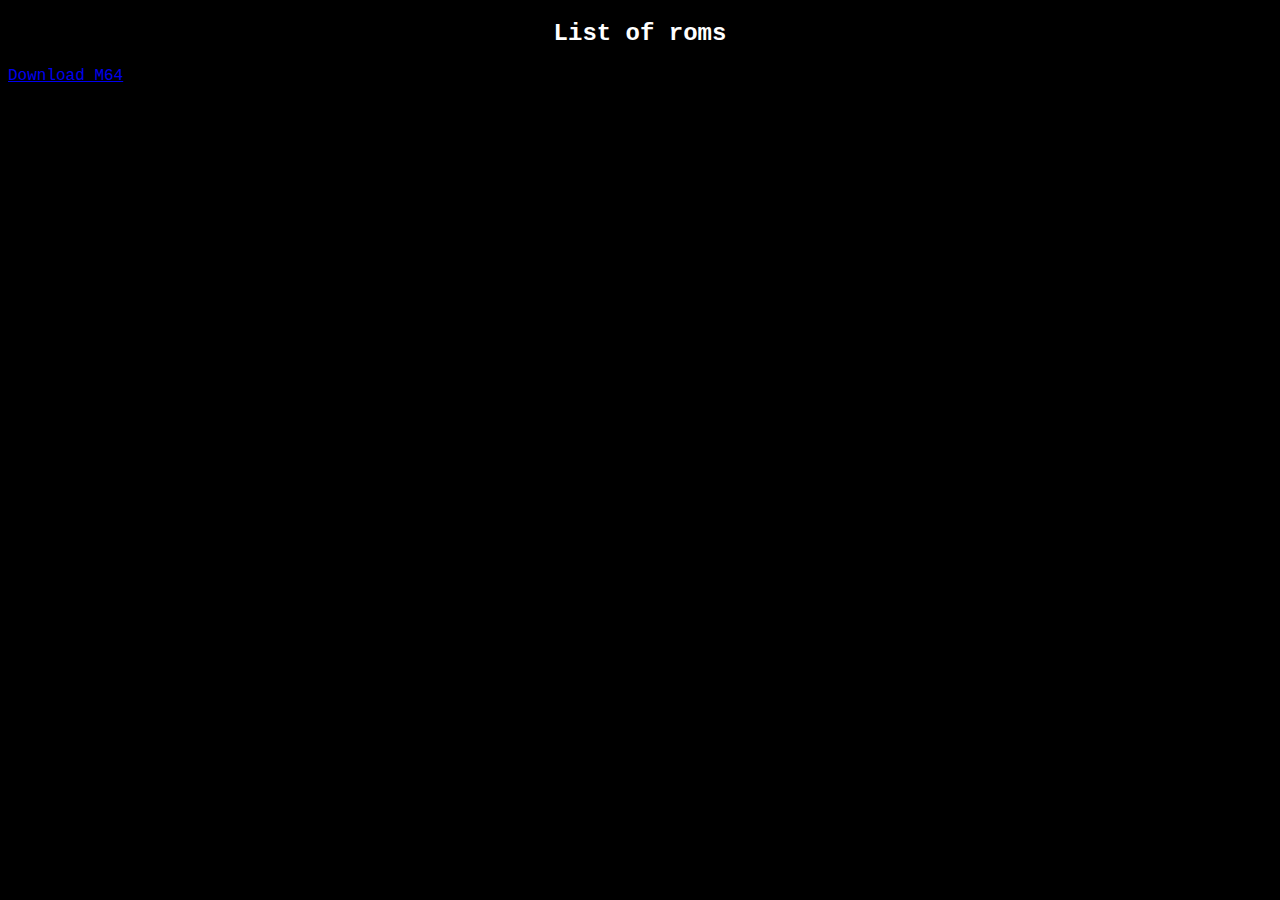
==== roms.html @ 84d80395 "Add files via upload" ====
<!doctype HTML>


<head>
    <title>Schoology</title>
    <style>
        body {
            background:black;
          color: white;
            font-family: 'Courier New';
        }
        
        h2 {
            text-align:center;
              
            
        }
        
        
        
    </style>
 </head>
    
<body>
    <h2>List of roms</h2>
    
    <a href="mario64.nds" download>Download M64</a>
    </body>
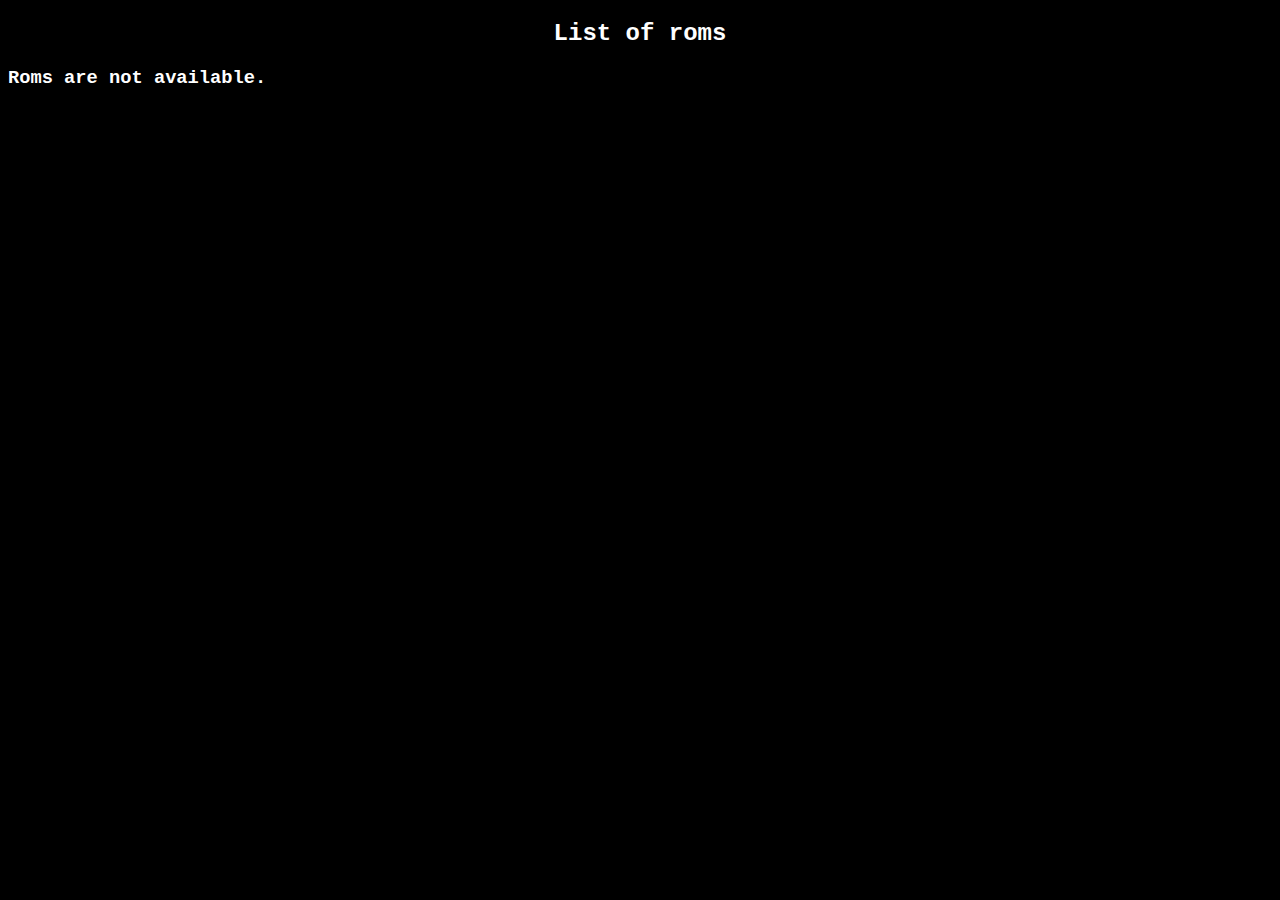
==== commit ecf6249a: "Update roms.html" ====
--- a/roms.html
+++ b/roms.html
@@ -2,7 +2,7 @@
 
 
 <head>
-    <title>Schoology</title>
+    <title>New Tab</title>
     <style>
         body {
             background:black;
@@ -24,6 +24,6 @@
 <body>
     <h2>List of roms</h2>
     
-    <a href="mario64.nds" download>Download M64</a>
+    <h3>Roms are not available.
     </body>
-    +    
